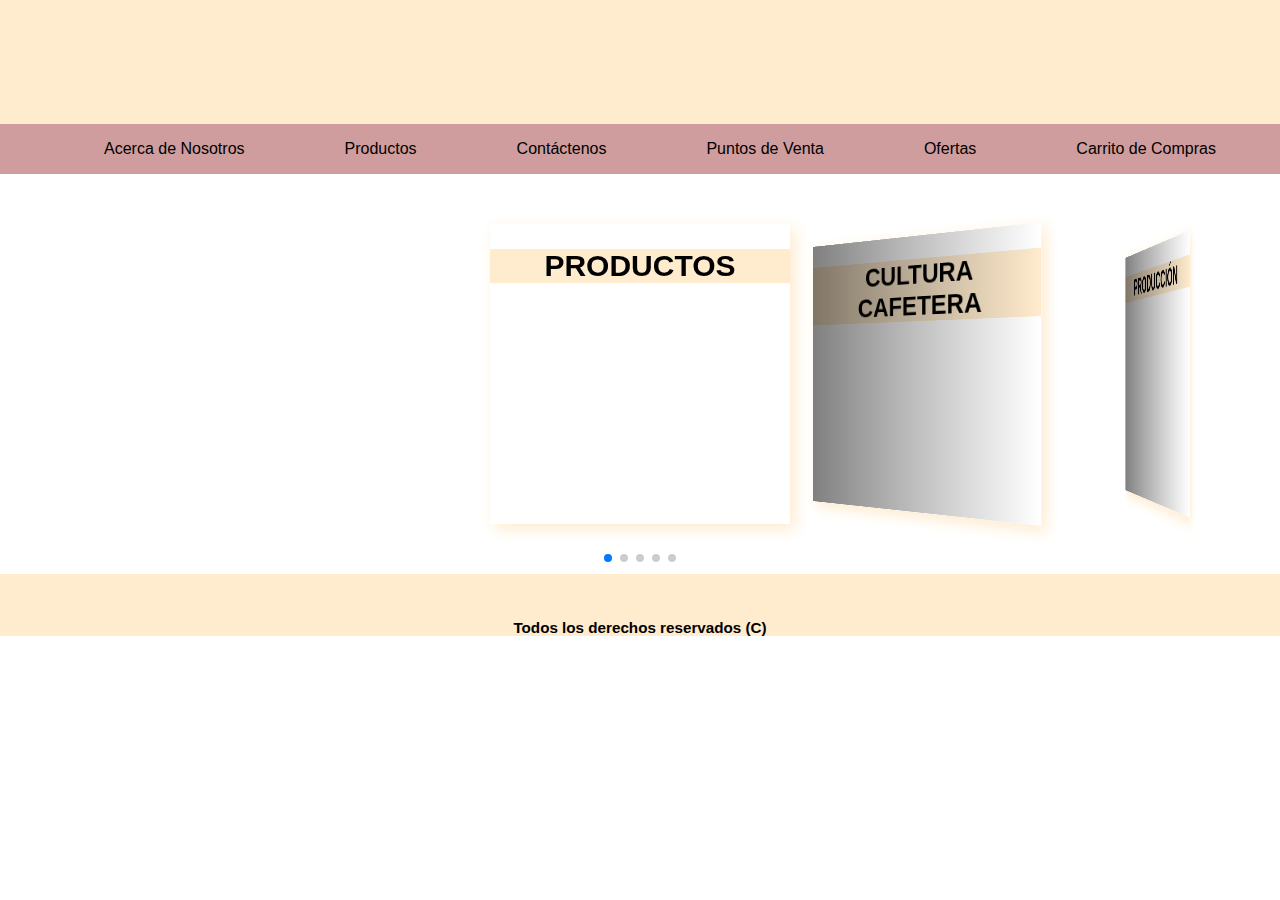
==== index.html @ 17e099b3 "imagen cambio" ====
<!DOCTYPE html>
<html lang="en">
<head>
    <meta charset="UTF-8">
    <meta http-equiv="X-UA-Compatible" content="IE=edge">
    <meta name="viewport" content="width=device-width, initial-scale=1.0">
    <title>Comercializadora de Cafe HMA</title>
    <link rel="stylesheet" href="https://unpkg.com/swiper/swiper-bundle.min.css">
    <link rel="stylesheet" type="text/css" href="estilo.css"> 
    

    
</head>
<body>
    <div class="contenedor_titulo">
        <img  class = 'imagen_titulo' src="./Captura-removebg-preview.png" alt="">
       
    </div>
    
    <header>

        <div class="contenedor_nav">
        <nav class=´contenedor_li'>

            <ul class="lista">
                <li class='item-lista'>Acerca de Nosotros</li>
                <li class='item-lista'>Productos</li>
                <li class='item-lista'>Contáctenos</li>
                <li class='item-lista'>Puntos de Venta</li>
                <li class='item-lista'>Ofertas</li>
                <li class='item-lista'>Carrito de Compras</li>

            </ul>


        </div>    
            <article>
                <div class="swiper-container">
                    <div class="swiper-wrapper">
                      <div class="swiper-slide" style="background-image:url(https://dam.ngenespanol.com/wp-content/uploads/2019/10/datos-sobre-el-cafe.jpg)"> <h2 class='texto-slid'>PRODUCTOS</h2></div>
                      <div class="swiper-slide" style="background-image:url(https://s3.amazonaws.com/elcomun/imagenes/1562607515.jpg)"><h2 class='texto-slid'>CULTURA CAFETERA</h2></div>
                      <div class="swiper-slide" style="background-image:url(https://lh3.googleusercontent.com/proxy/lStznFLQgAVZV7jIofj_aZYATtJwxlN0G06HceSD5q0tKYpjhx7CLKY-M9t6PI907qrw7VVqnwcXS3i-aPgekuF4WHnlgnj79XjgFpgoiNbJ0n8zC2ixPCFaUfULrsi-BSOFmKqaoQOSBIBQD38)"><h2 class='texto-slid'>PRODUCCIÓN</h2></div>
                      <div class="swiper-slide" style="background-image:url(https://gerente.com/co/wp-content/uploads/sites/16/2018/04/cafe-1.jpg)"><h2 class='texto-slid'>TIENDAS</h2></div>
                      <div class="swiper-slide" style="background-image:url(https://img.freepik.com/foto-gratis/pongase-contacto-nosotros-personas-linea-directa-atencion-al-cliente-conectar_36325-1640.jpg?size=626&ext=jpg)"><h2 class='texto-slid'>CONTACTO</h2></div>
                   
                    </div>
                    <!-- Add Pagination -->
                    <div class="swiper-pagination"></div>
                
                    
                  </div>
                  
                  <script src="https://unpkg.com/swiper/swiper-bundle.min.js"></script>

                  <script>
                    var swiper = new Swiper('.swiper-container', {
                      effect: 'coverflow',
                      grabCursor: true,
                      centeredSlides: true,
                      slidesPerView: 'auto',
                      coverflowEffect: {
                        rotate: 50,
                        stretch: 0,
                        depth: 100,
                        modifier: 1,
                        slideShadows: true,
                      },
                      pagination: {
                        el: '.swiper-pagination',
                      },
                    });
                  </script>
            </article>

            

            <footer class="footer">
               
                <div class="contenedor-cont-fo">
                    
                    <img  class = 'imagen_face' src="https://image.flaticon.com/icons/png/512/25/25305.png" alt="">
                    <img  class = 'imagen_face' src="https://i.pinimg.com/originals/1e/d9/a0/1ed9a0fd507968861891b1098f480f4a.png" alt="">
                    <img  class = 'imagen_face' src="https://img.icons8.com/pastel-glyph/2x/whatsapp--v2.png" alt="">
                    
                </div>
                <div class="texto-fo">
                    <h3>Todos los derechos reservados (C) </h3>
                </div>
            </footer>







        </nav>


    </header>
</body>
</html>
---- estilo.css ----
body {
    

   
    color: #000;
    margin: 0;
    padding: 0;
  }
.contenedor_titulo{

    display: flex;
    background-color: blanchedalmond;
    
    height: 120px;
    padding: 2px;
    
    margin: auto;
    text-align: center;
    justify-content: center;
    
}


.imagen_titulo  {

    justify-content: start;
    justify-content: center;
    max-height: 100px;

}

.contenedor_nav{

    background-color: rgb(207, 157, 157);
    display: flex;
    justify-content: center;
}

.lista{

    list-style:none;
    display: flex;
    flex-wrap: wrap;
    font-size: 16px;
}

.item-lista{


    flex-grow: initial;
    text-align: center;
    margin-left: 50px;
    margin-right: 50px;
    font-family: sans-serif
    
   
}

.swiper-container {
    width: 100%;
    padding-top: 50px;
    padding-bottom: 50px;
  }

  .swiper-slide {
    background-position: center;
    background-size: cover;
    width: 300px;
    height: 300px;
    box-shadow: 5px 5px 15px blanchedalmond;
  }

  .texto-slid{

    font-family: Impact, Haettenschweiler, 'Arial Narrow Bold', sans-serif;
    background-color: blanchedalmond;
    text-align: center;
    font-size: 30px;
    
  }

  .swiper-slide:hover{

    box-shadow: 5px 5px 15px rgb(207, 157, 157);
  }

  .footer{

    display: block;
    background-color: blanchedalmond;
    justify-items: center;
  }

  .contenedor-cont-fo{

    display: flex;
    justify-content: center;
    padding: 15px;


  }


  .imagen_face{

   
    max-width: 50px;
    margin-left:20px;
    margin-right:20px;
    justify-content: center;
  } 

  .texto-fo{
      
      text-align: center;
      font-family: sans-serif;
      font-size: 13px;
  }
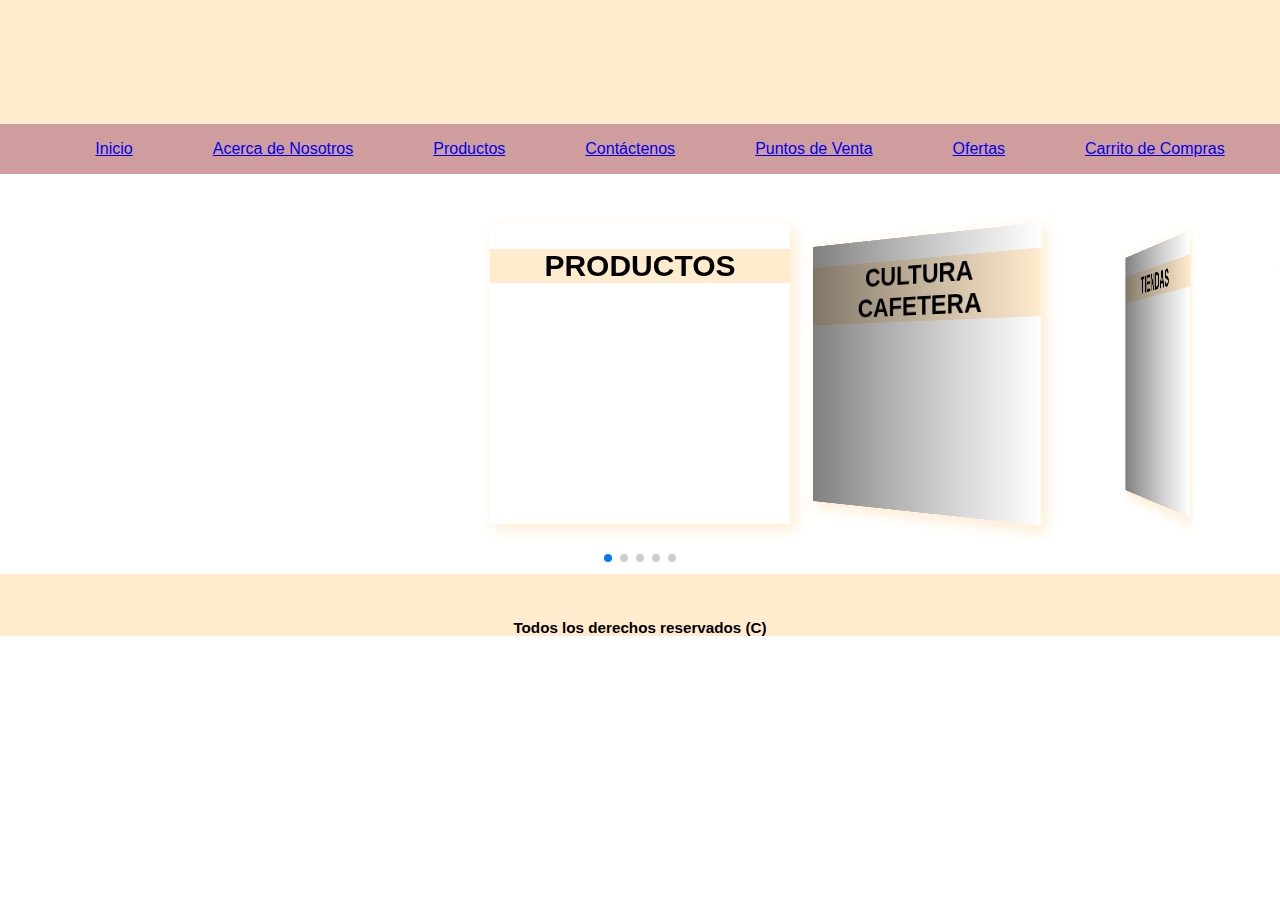
==== commit 8fa58c49: "commit final" ====
--- a/index.html
+++ b/index.html
@@ -23,14 +23,18 @@
         <nav class=´contenedor_li'>
 
             <ul class="lista">
-                <li class='item-lista'>Acerca de Nosotros</li>
-                <li class='item-lista'>Productos</li>
-                <li class='item-lista'>Contáctenos</li>
-                <li class='item-lista'>Puntos de Venta</li>
-                <li class='item-lista'>Ofertas</li>
-                <li class='item-lista'>Carrito de Compras</li>
+
+                <li class='item-lista' ><a href='index.html'>Inicio</a></li>
+                <li class='item-lista' ><a href='nosotros.html'>Acerca de Nosotros</a></li>
+                <li class='item-lista'><a href='productos.html'>Productos</a></li>
+                <li class='item-lista'><a href='contacto.html'>Contáctenos</a></li>
+                <li class='item-lista'><a href='pv.html'>Puntos de Venta</a></li>
+                <li class='item-lista'><a href='oferta.html'>Ofertas</a></li>
+                <li class='item-lista'><a href='cc.html'>Carrito de Compras</a></li>
 
             </ul>
+
+          </nav>
 
 
         </div>    
@@ -39,8 +43,8 @@
                     <div class="swiper-wrapper">
                       <div class="swiper-slide" style="background-image:url(https://dam.ngenespanol.com/wp-content/uploads/2019/10/datos-sobre-el-cafe.jpg)"> <h2 class='texto-slid'>PRODUCTOS</h2></div>
                       <div class="swiper-slide" style="background-image:url(https://s3.amazonaws.com/elcomun/imagenes/1562607515.jpg)"><h2 class='texto-slid'>CULTURA CAFETERA</h2></div>
-                      <div class="swiper-slide" style="background-image:url(https://lh3.googleusercontent.com/proxy/lStznFLQgAVZV7jIofj_aZYATtJwxlN0G06HceSD5q0tKYpjhx7CLKY-M9t6PI907qrw7VVqnwcXS3i-aPgekuF4WHnlgnj79XjgFpgoiNbJ0n8zC2ixPCFaUfULrsi-BSOFmKqaoQOSBIBQD38)"><h2 class='texto-slid'>PRODUCCIÓN</h2></div>
-                      <div class="swiper-slide" style="background-image:url(https://gerente.com/co/wp-content/uploads/sites/16/2018/04/cafe-1.jpg)"><h2 class='texto-slid'>TIENDAS</h2></div>
+                      <div class="swiper-slide" style="background-image:url(https://prevengo.com.co/wp-content/uploads/2018/07/mapa.png)"><h2 class='texto-slid'>TIENDAS</h2></div>
+                      <div class="swiper-slide" style="background-image:url(https://gerente.com/co/wp-content/uploads/sites/16/2018/04/cafe-1.jpg)"><h2 class='texto-slid'>PRODUCCIÓN</h2></div>
                       <div class="swiper-slide" style="background-image:url(https://img.freepik.com/foto-gratis/pongase-contacto-nosotros-personas-linea-directa-atencion-al-cliente-conectar_36325-1640.jpg?size=626&ext=jpg)"><h2 class='texto-slid'>CONTACTO</h2></div>
                    
                     </div>
@@ -94,7 +98,7 @@
 
 
 
-        </nav>
+      
 
 
     </header>
--- a/estilo.css
+++ b/estilo.css
@@ -6,6 +6,7 @@
     color: #000;
     margin: 0;
     padding: 0;
+    overflow-x: hidden;
   }
 .contenedor_titulo{
 
@@ -50,8 +51,8 @@
 
     flex-grow: initial;
     text-align: center;
-    margin-left: 50px;
-    margin-right: 50px;
+    margin-left: 40px;
+    margin-right: 40px;
     font-family: sans-serif
     
    
@@ -116,4 +117,157 @@
       text-align: center;
       font-family: sans-serif;
       font-size: 13px;
-  }+  }
+
+  .item-lista:active{
+
+    color:beige;
+    
+
+  }
+
+  .contenedor-n{
+
+    display: flex;
+    background-color: aliceblue;
+    padding: 10px;
+    
+
+  }
+
+  .art{
+
+    text-align: justify;
+    width: 400px;
+    font-family:  sans-serif;
+    margin-left: 150px;
+    box-shadow: 10px 10px 5px 1px gray;
+    padding: 5px;
+    
+  
+
+    
+  }
+
+  .img2{
+    position: relative;
+    max-block-size: 300px;
+    align-items: flex-end;
+    margin-left: 100px;
+    box-shadow: 10px 10px 5px 1px gray;
+    
+    
+  }
+
+  .flex-container{
+
+    display: flex;
+    flex-wrap: wrap;
+    justify-content: center;
+    color: #333;
+    font-family: sans-serif;
+
+}
+
+
+.flex-item{
+
+  flex-grow: 1;
+  margin: 20px;
+  max-width: 340px;
+  border: 2px solid #333;
+  padding: 0 20px;
+
+}
+
+
+.flex-item:hover{
+
+
+  border-color: antiquewhite;
+  box-shadow: 0px 0px 30px;
+}
+
+
+.flex-item:focus{
+
+
+  border-color: rgb(218, 73, 73);
+  box-shadow: 0px 0px 30px rebeccapurple;
+}
+
+
+.llave-img {
+
+
+  width: 200  px;
+
+
+}
+
+
+.img3 {
+
+  height: 230px;
+  
+
+}
+
+
+form{
+
+  width: 100%;
+  text-align: center;
+  padding: 50px;
+
+}
+
+input[type='submit']{
+
+
+  background:rgb(73, 218, 73);
+  color: #fff;
+  border: none;
+  padding: 12px 28px;
+  font-size: 17px;
+  letter-spacing: 1px;
+
+}
+
+.pro{
+
+  background-color: aliceblue;
+}
+
+.con{
+
+  background-color: aliceblue;
+  padding: 10px;
+}
+
+.con-t{
+
+  text-align: center;
+  font-family: sans-serif;
+}
+
+.formu{
+
+  text-align: justify;
+  font-family: sans-serif;
+}
+
+.input{
+
+  align-items: center;
+  font-family: sans-serif;
+  margin-bottom: 10px;
+}
+
+#mapid { 
+  height: 480px; 
+  border: solid black;
+  
+ 
+
+}
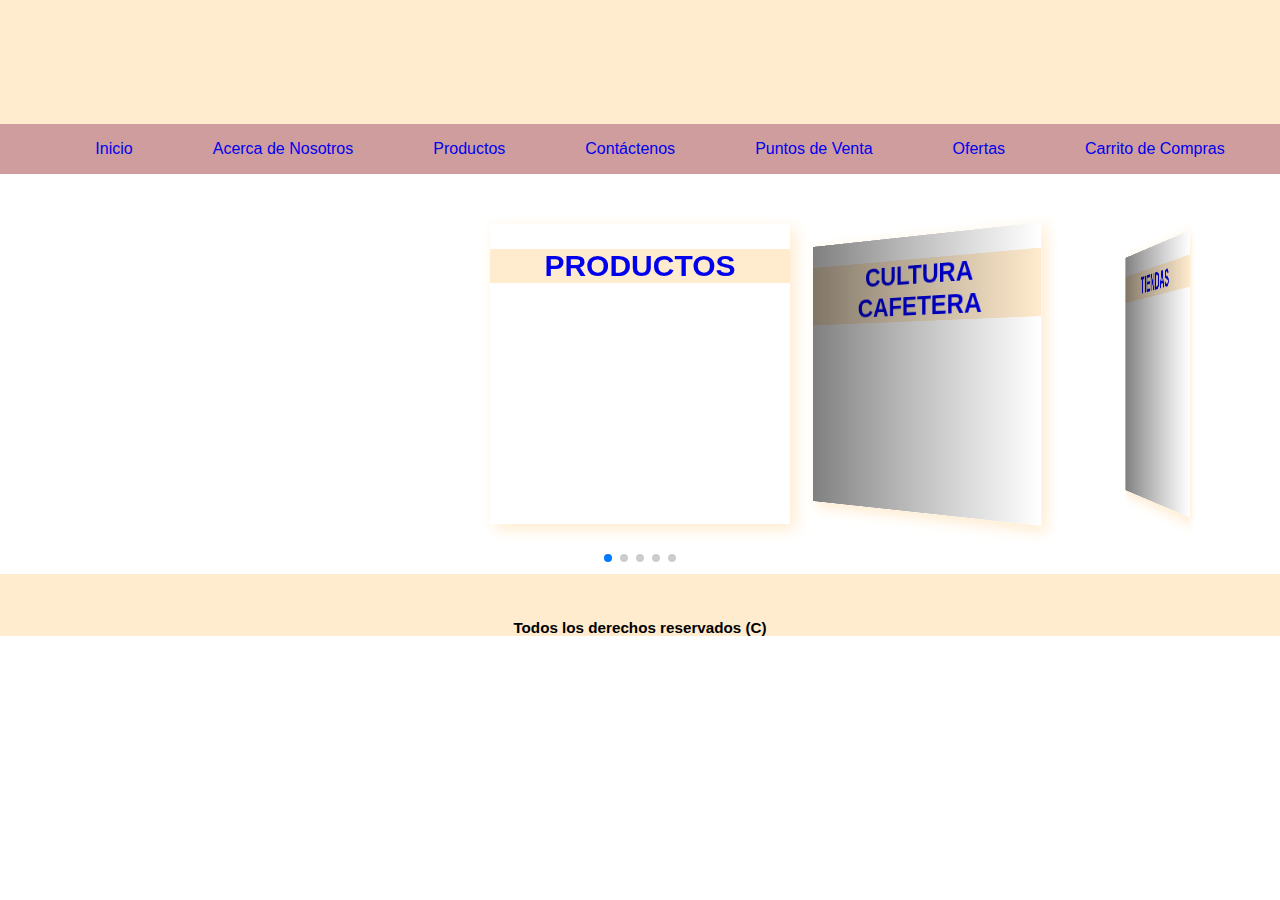
==== commit 8eb521b3: "commitf" ====
--- a/index.html
+++ b/index.html
@@ -41,11 +41,11 @@
             <article>
                 <div class="swiper-container">
                     <div class="swiper-wrapper">
-                      <div class="swiper-slide" style="background-image:url(https://dam.ngenespanol.com/wp-content/uploads/2019/10/datos-sobre-el-cafe.jpg)"> <h2 class='texto-slid'>PRODUCTOS</h2></div>
-                      <div class="swiper-slide" style="background-image:url(https://s3.amazonaws.com/elcomun/imagenes/1562607515.jpg)"><h2 class='texto-slid'>CULTURA CAFETERA</h2></div>
-                      <div class="swiper-slide" style="background-image:url(https://prevengo.com.co/wp-content/uploads/2018/07/mapa.png)"><h2 class='texto-slid'>TIENDAS</h2></div>
-                      <div class="swiper-slide" style="background-image:url(https://gerente.com/co/wp-content/uploads/sites/16/2018/04/cafe-1.jpg)"><h2 class='texto-slid'>PRODUCCIÓN</h2></div>
-                      <div class="swiper-slide" style="background-image:url(https://img.freepik.com/foto-gratis/pongase-contacto-nosotros-personas-linea-directa-atencion-al-cliente-conectar_36325-1640.jpg?size=626&ext=jpg)"><h2 class='texto-slid'>CONTACTO</h2></div>
+                      <div class="swiper-slide" style="background-image:url(https://dam.ngenespanol.com/wp-content/uploads/2019/10/datos-sobre-el-cafe.jpg)"> <h2 class='texto-slid'><a href='productos.html'>PRODUCTOS</a></h2></div>
+                      <div class="swiper-slide" style="background-image:url(https://s3.amazonaws.com/elcomun/imagenes/1562607515.jpg)"><h2 class='texto-slid'><a target="_blank" href ='https://federaciondecafeteros.org/'>CULTURA CAFETERA</a></h2></div>
+                      <div class="swiper-slide" style="background-image:url(https://prevengo.com.co/wp-content/uploads/2018/07/mapa.png)"><h2 class='texto-slid'><a href='pv.html'>TIENDAS</a></h2></div>
+                      <div class="swiper-slide" style="background-image:url(https://gerente.com/co/wp-content/uploads/sites/16/2018/04/cafe-1.jpg)"><h2 class='texto-slid'><a target="_blank" href='https://federaciondecafeteros.org/'>PRODUCCIÓN</a></h2></div>
+                      <div class="swiper-slide" style="background-image:url(https://img.freepik.com/foto-gratis/pongase-contacto-nosotros-personas-linea-directa-atencion-al-cliente-conectar_36325-1640.jpg?size=626&ext=jpg)"><h2 class='texto-slid'><a href='contacto.html'>CONTACTO</a></h2></div>
                    
                     </div>
                     <!-- Add Pagination -->
--- a/estilo.css
+++ b/estilo.css
@@ -1,5 +1,7 @@
 
-  body {
+
+
+body {
     
 
    
@@ -8,6 +10,17 @@
     padding: 0;
     overflow-x: hidden;
   }
+
+
+  a{
+
+    text-decoration: none;
+  }
+
+  a:visited{
+
+    color: black;
+  }
 .contenedor_titulo{
 
     display: flex;
@@ -53,7 +66,8 @@
     text-align: center;
     margin-left: 40px;
     margin-right: 40px;
-    font-family: sans-serif
+    font-family: sans-serif;
+    text-decoration: none;
     
    
 }
